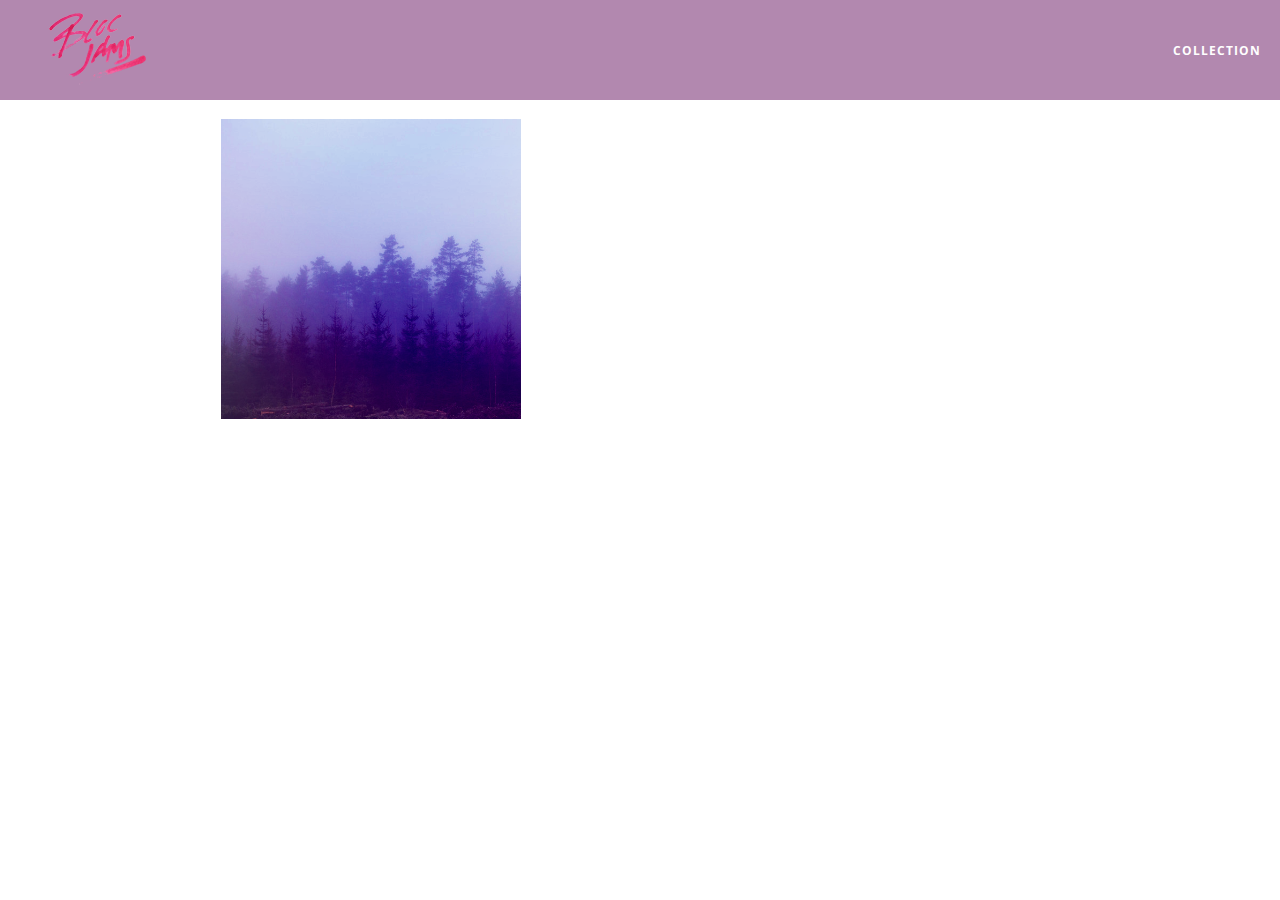
==== album.html @ 6483475b "add album2.js, remove bubbling" ====
<!DOCTYPE html>
 <html>
     <head>
         <title>Bloc Jams</title>
         <meta name="viewport" content="width=device-width, initial-scale=1">
         <link rel="stylesheet" type="text/css" href="http://fonts.googleapis.com/css?family=Open+Sans:400,800,600,700,300">
         <link rel="stylesheet" type="text/css" href="http://code.ionicframework.com/ionicons/2.0.1/css/ionicons.min.css">
         <link rel="stylesheet" type="text/css" href="styles/normalize.css">
         <link rel="stylesheet" type="text/css" href="styles/main.css">
         <link rel="stylesheet" type="text/css" href="styles/album.css">
     </head>
     <body class="album">
         <nav class="navbar"> <!-- nav bar -->
             <a href="index.html"  class="logo">
                 <img src="assets/images/bloc_jams_logo.png" alt="bloc jams logo">
             </a>
             <div class="links-container">
                 <a href="collection.html" class="navbar-link">collection</a>
             </div>
         </nav>
         <main class="album-view container narrow">
             <section class="clearfix">
                 <div class="column half">
                     <img src="assets/images/album_covers/01.png" class="album-cover-art">
                 </div>
                 <div class="album-view-details column half">
                     <h2 class="album-view-title">The Colors</h2>
                     <h3 class="album-view-artist">Pablo Picasso</h3>
                     <h5 class="album-view-release-info">1909 Spanish Records</h5>
                 </div>
             </section>
             <table class="album-view-song-list">
                 
             </table>
         </main>
         <script src="scripts/album2.js"></script>
     </body>
 </html>
---- styles/main.css ----
*, *:before, *:after {
    -moz-box-sizing: border-box;
    -webkit-box-sizing: border-box;
    box-sizing: border-box;
}

html {
     height: 100%; /* makes sure our HTML takes up 100% of the browser window */
     font-size: 100%;
 }
 
 body {
     font-family: 'Open Sans'; /* sets our font to the "Open Sans" typeface */
     color: white;             /* sets the text color to white */
     min-height: 100%;         /* says the height of the body must be, at minimum, 100% of the window */
 }
 
 
 .navbar {
     position: relative;
     padding: 0.5rem;
     background-color: rgba(101,18,95,0.5);
     z-index: 1;
 }
 
 .navbar .logo {
     position: relative; /* positioning will be explained in a resource */
     left: 2rem;
     cursor: pointer;  /* produces the finger-pointer icon when you hover over the logo */
 }
 
 .navbar .links-container {
     display: table;
     position: absolute;
     top: 0;
     right: 0;
     height: 100px;
     color: white;
     text-decoration: none;
 }
 
 .links-container .navbar-link {
     display: table-cell;
     position: relative;
     height: 100%;
     padding-left: 1rem;
     padding-right: 1rem;
     /* #4 */
     vertical-align: middle;
     color: white;
     font-size: 0.625rem;
     letter-spacing: 0.05rem;
     font-weight: 700;
     text-transform: uppercase;
     /* #3 */
     text-decoration: none;
     cursor: pointer;
 }
 
   /* #5 */
 .links-container .navbar-link:hover {
     color: rgb(233,50,117);
     background-color: white; 
 }
.container {
     margin: 0 auto;
     max-width: 64rem;
 }
 
 .container.narrow {
     max-width: 56rem;
 }

 /* Medium screens (640px) */
 @media (min-width: 640px) {
     html { font-size: 112%; }
     
     .column {
         float: left;
         padding-left: 1rem;
         padding-right: 1rem;
     }
     
     .column.full { width: 100%; }
     .column.two-thirds { width: 66.7%; }
     .column.half { width: 50%; }
     .column.third { width: 33.3%; }
     .column.fourth { width: 25%; }
     .column.flow-opposite { float: right; }  
 }

 /* Large screens (1024px) */
 @media (min-width: 1024px) {
     html { font-size: 120%; }
 }

.clearfix::before,
.clearfix::after {
   content: " ";
   display: table;
}

.clearfix::after {
   clear: both;
}
---- styles/album.css ----
body.album {
     background-image: url(../assets/images/blurred_backgrounds/blur_bg_3.jpg);
     background-repeat: no-repeat;
     background-attachment: fixed;
     background-position: center center;
     background-size: cover;
 }
 
 .album-cover-art {
     position: relative;
     left: 20%;
     margin-top: 1rem;
     width: 60%;
 }
 
 .album-view-details {
     position: relative;
     top: 1.5rem;
     padding: 1rem;
 }
 
 .album-view-details .album-view-title {
     font-weight: 300;
     font-size: 2rem;
 }
 
 .album-view-details .album-view-artist {
     font-weight: 300;
     font-size: 1.5rem;
 }
 
 .album-view-details .album-view-release-info {
     font-weight: 300;
     font-size: 0.75rem;
 }

 .album-view-song-list {
     width: 90%;
     margin: 1.5rem auto;
     font-weight: 300;
     font-size: 0.75em;
     border-collapse: collapse;
 }
 
 .album-view-song-item {
     height: 3rem;
     /* #1 */
     border-bottom: 1px solid rgba(255,255,255,0.5);
 }
 
 .song-item-number {
     width: 5%;
     min-width: 30px;
 }
 
 .song-item-title {
     width: 85%;
 }
 
 .song-item-duration {
     width: 5%;
 }


 .album-song-button {
     text-align: center;
     font-size: 14px;
     background-color: white;
     color: rgb(210, 40, 123);
     border-radius: 50% 50%;
     display: inline-block;
     width: 28px;
     height: 28px;
 }
 
 .album-song-button:hover {
     cursor: pointer;
     color: white;
     background-color: rgb(210, 40, 123);
 }
 
 .album-song-button span {
     line-height: 28px;
 }

 /* #2 */
 @media (max-width: 640px) and (min-width: 320px) {
     .album-view-details {
         text-align: center;
     }
     
     .album-view-title {
         margin-top: 0;   
     }
 }
 
 /* #3 */
 @media (max-width: 1024px) and (min-width: 320px) {
    .album-view-song-list {
         position: relative;
         top: 1rem;
         width: 80%;
         margin: auto;
     }
 }
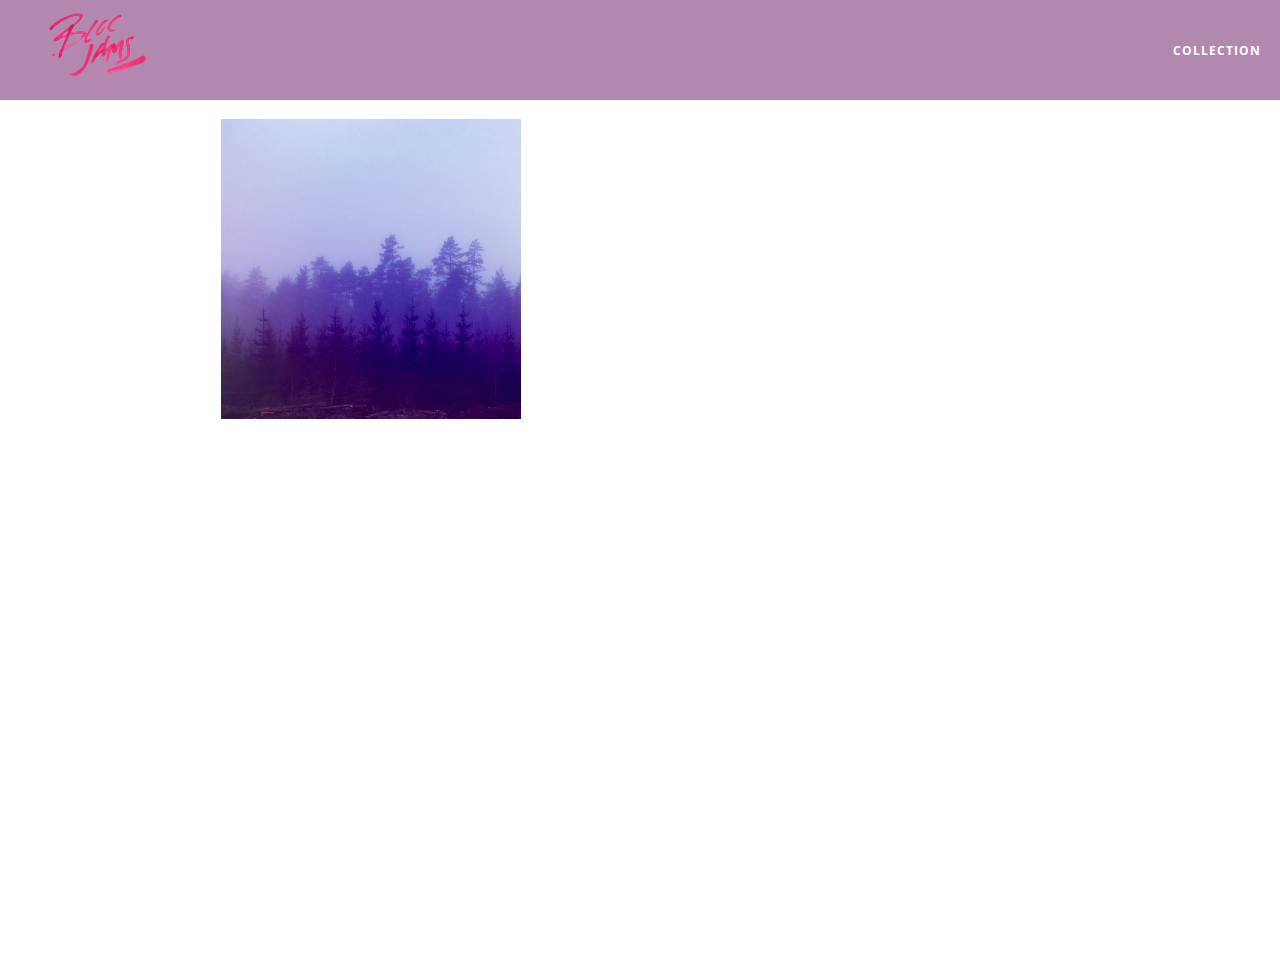
==== commit f96f3132: "Assignment 15" ====
--- a/album.html
+++ b/album.html
@@ -8,6 +8,7 @@
          <link rel="stylesheet" type="text/css" href="styles/normalize.css">
          <link rel="stylesheet" type="text/css" href="styles/main.css">
          <link rel="stylesheet" type="text/css" href="styles/album.css">
+         <link rel="stylesheet" type="text/css" href="styles/player_bar.css">
      </head>
      <body class="album">
          <nav class="navbar"> <!-- nav bar -->
@@ -32,7 +33,42 @@
              <table class="album-view-song-list">
                  
              </table>
-         </main>
+         </main>         
+         <section class="player-bar">
+             <div class="container">
+                 <div class="control-group main-controls">
+                     <a class="previous">
+                         <span class="ion-skip-backward"></span>
+                     </a>
+                     <a class="play-pause">
+                         <span class="ion-play"></span>
+                     </a>
+                     <a class="next">
+                         <span class="ion-skip-forward"></span>
+                     </a>
+                 </div>
+                 <div class="control-group currently-playing">
+                     <h2 class="song-name">My dumb song</h2>
+                     <div class="seek-control">
+                         <div class="seek-bar">
+                             <div class="fill"></div>
+                             <div class="thumb"></div>
+                         </div>
+                         <div class="current-time">2:30</div>
+                         <div class="total-time">4:45</div>
+                     </div>
+                     <h2 class="artist-song-mobile">My dumb song - Fallout Boy</h2>
+                     <h3 class="artist-name">Fallout Boy</h3>
+                 </div>
+                 <div class="control-group volume">
+                     <span class="ion-volume-high icon"></span>
+                     <div class="seek-bar">
+                         <div class="fill"></div>
+                         <div class="thumb"></div>
+                     </div>
+                 </div>
+             </div>
+         </section>
          <script src="scripts/album2.js"></script>
      </body>
  </html>--- a/styles/album.css
+++ b/styles/album.css
@@ -4,6 +4,7 @@
      background-attachment: fixed;
      background-position: center center;
      background-size: cover;
+     padding-bottom: 200px;
  }
  
  .album-cover-art {
--- a/styles/player_bar.css
+++ b/styles/player_bar.css
@@ -0,0 +1,187 @@
+.player-bar {
+     position: fixed;
+     bottom: 0;
+     left: 0;
+     right: 0;
+     height: 200px;
+     background-color: rgba(255, 255, 255, 0.3);
+     z-index: 100;
+ }
+ 
+ .player-bar a {
+     font-size: 1.1rem;
+     vertical-align: middle;
+ }
+ 
+ .player-bar a,
+ .player-bar a:hover {
+     color: white;
+     cursor: pointer;
+     text-decoration: none;
+ }
+ 
+ .player-bar .container {
+     display: table;
+     padding: 0;
+     width: 90%;
+     min-height: 100%;
+ }
+ 
+ .player-bar .control-group {
+     display: table-cell;
+     vertical-align: middle;
+ }
+ 
+ .player-bar .main-controls {
+     width: 25%;
+     text-align: left;
+     padding-right: 1rem;
+ }
+ 
+ .player-bar .main-controls .previous {
+     margin-right: 16.5%;
+ }
+ 
+ .player-bar .main-controls .play-pause {
+     margin-right: 15%;
+     font-size: 1.6rem;
+ }
+
+ .player-bar .currently-playing {
+     width: 50%;
+     text-align: center;
+     position: relative;
+ }
+
+ .player-bar .currently-playing .song-name,
+ .player-bar .currently-playing .artist-name,
+ .player-bar .currently-playing .artist-song-mobile {
+     text-align: center;
+     font-size: 0.75rem;
+     margin: 0;
+     position: absolute;
+     width: 100%;
+     font-weight: 300;
+ }
+ 
+ .player-bar .currently-playing .song-name,
+ .player-bar .currently-playing .artist-song-mobile {
+     top: 1.1rem;
+ }
+ 
+ .player-bar .currently-playing .artist-name {
+     bottom: 1.1rem;
+ }
+ 
+ .player-bar .currently-playing .artist-song-mobile {
+     display: none;
+ }
+ 
+ .seek-control {
+     position: relative;
+     font-size: 0.8rem;
+ }
+ 
+ .seek-control .current-time {
+     position: absolute;
+     top: 0.5rem;
+ }
+ 
+ .seek-control .total-time {
+     position: absolute;
+     right: 0;
+     top: 0.5rem;
+ }
+ 
+ .seek-bar {
+     height: 0.25rem;
+     background-color: rgba(255, 255, 255, 0.3);
+     border-radius: 2px;
+     position: relative;
+     cursor: pointer;
+ }
+ 
+ .seek-bar .fill {
+     background-color: white;
+     width: 36%;
+     height: 0.25rem;
+     border-radius: 2px;
+ }
+ 
+ .seek-bar .thumb {
+     position: absolute;
+     height: 0.5rem;
+     width: 0.5rem;
+     background-color: white;
+     left: 36%;
+     top: 50%;
+     /* #1 */
+     margin-left: -0.25rem;
+     margin-top: -0.25rem;
+     border-radius: 50%;
+     cursor: pointer;
+     -webkit-transition: all 100ms ease-in-out;
+        -moz-transition: all 100ms ease-in-out;
+             transition: all 100ms ease-in-out;
+ }
+ 
+ .seek-bar:hover .thumb {
+     width: 1.1rem;
+     height: 1.1rem;
+     margin-top: -0.5rem;
+     margin-left: -0.5rem;
+ }
+
+ .player-bar .volume {
+     width: 25%;
+     text-align: right;
+ }
+
+ 
+ .player-bar .volume .icon {
+     font-size: 1.1rem;
+     display: inline-block;
+     vertical-align: middle;
+ }
+ 
+ .player-bar .volume .seek-bar {
+     display: inline-block;
+     width: 5.75rem;
+     vertical-align: middle;
+ }
+
+ 
+ @media (max-width: 640px) {
+     .player-bar {
+         padding: 1rem;
+         background-color: rgba(0,0,0,0.6);
+     }
+ 
+     .player-bar .main-controls,
+     .player-bar .currently-playing,
+     .player-bar .volume {
+         display: block;
+         margin: 0 auto;
+         padding: 0;
+         width: 100%;
+         text-align: center;
+     }
+     
+     .player-bar .main-controls,
+     .player-bar .volume {
+         min-height: 3.5rem;
+     }
+     
+     .player-bar .currently-playing {
+         min-height: 2.5rem;
+     }
+      
+     .player-bar .artist-name,
+     .player-bar .song-name {
+         display: none;
+     }
+ 
+     .player-bar .currently-playing .artist-song-mobile {
+         display: block;
+     }
+ }